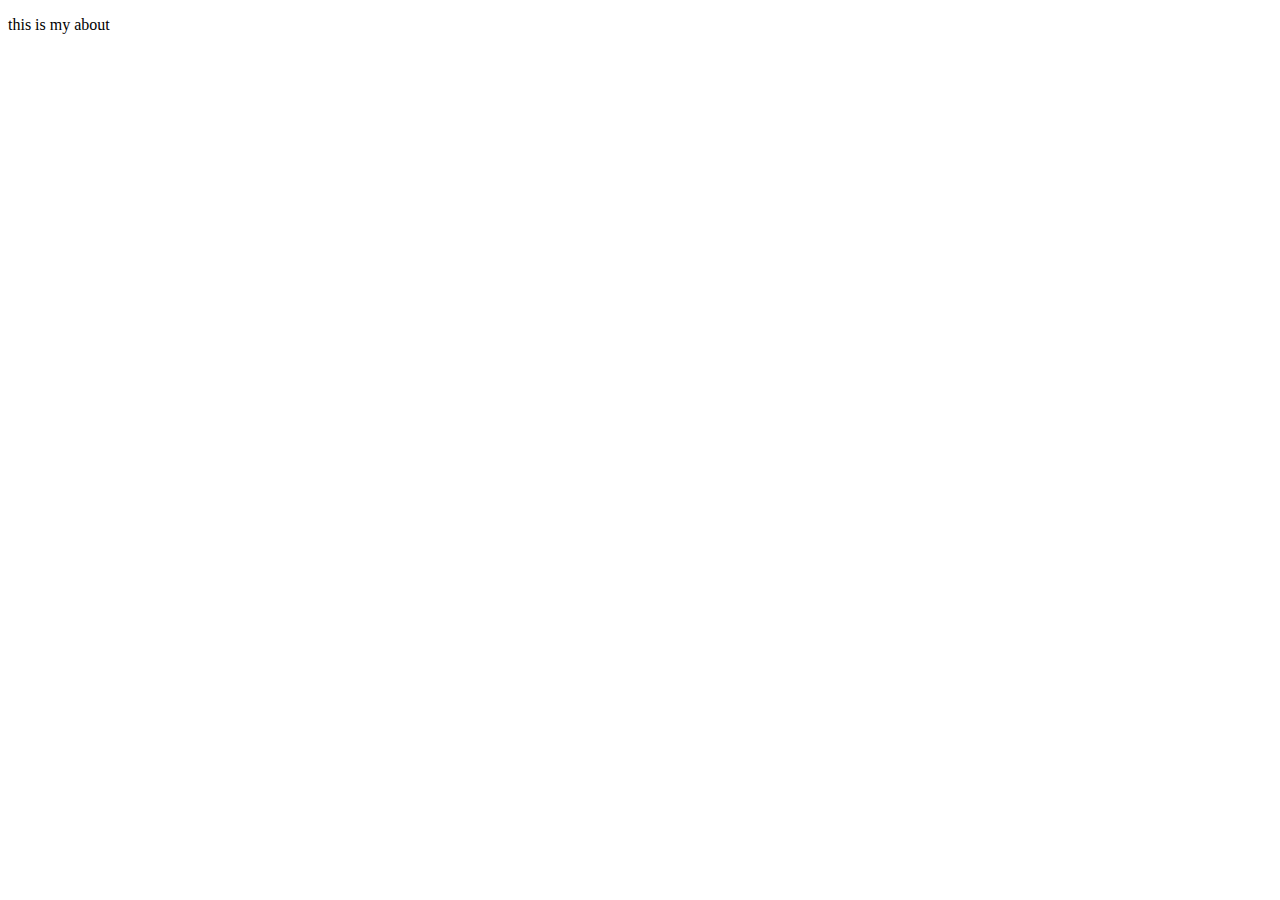
==== about.html @ bb670ddb "create about page" ====
<!DOCTYPE html>
<html lang="en">
<head>
    <meta charset="UTF-8">
    <meta http-equiv="X-UA-Compatible" content="IE=edge">
    <meta name="viewport" content="width=<<>>, initial-scale=1.0">
    <title>Document</title>
</head>
<body>
    <p>this is my about</p>
</body>
</html>
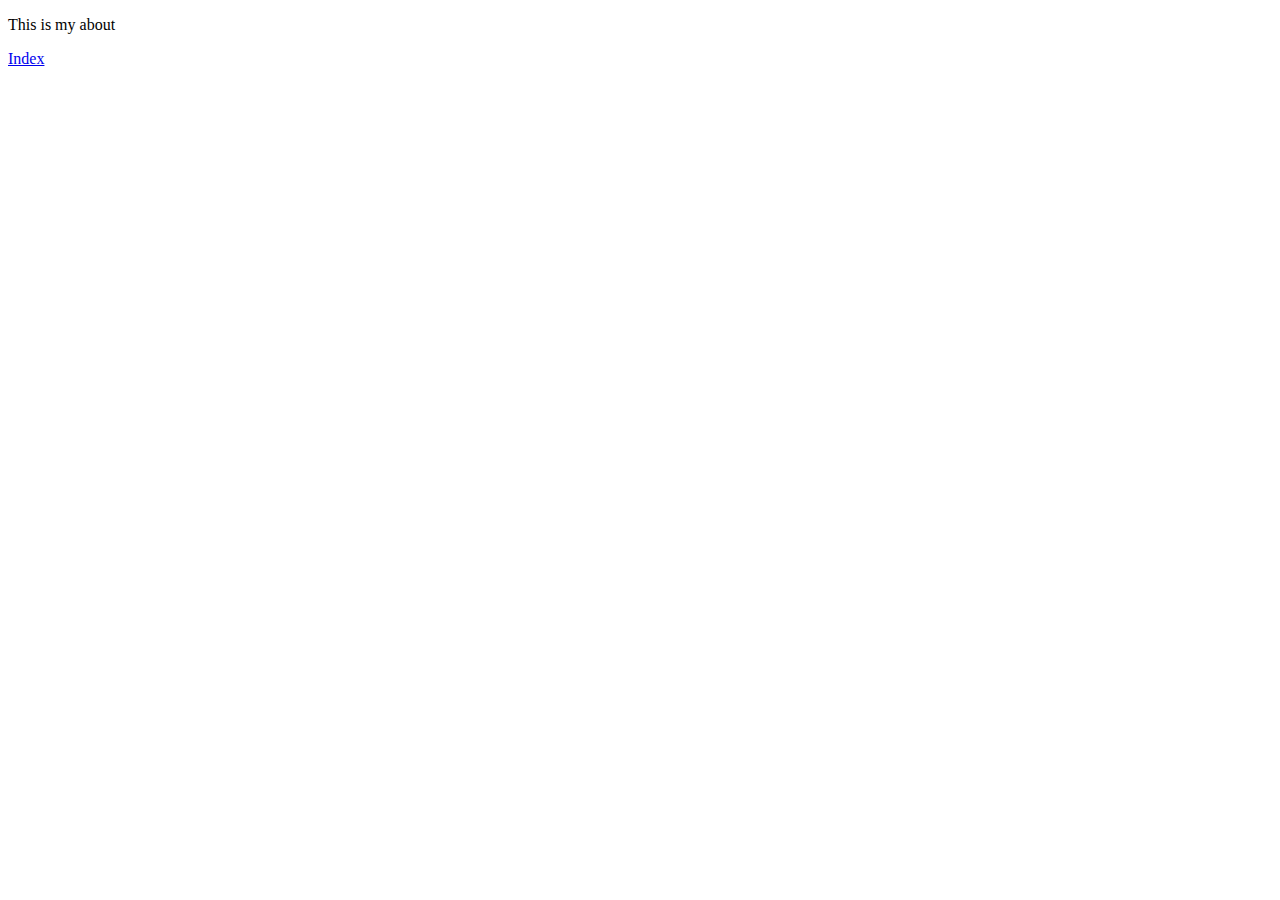
==== commit 8c964258: "new project" ====
--- a/about.html
+++ b/about.html
@@ -7,6 +7,8 @@
     <title>Document</title>
 </head>
 <body>
-    <p>this is my about</p>
+    <p>This is my about</p>
+    <a href="index.html">Index</a>
+
 </body>
 </html>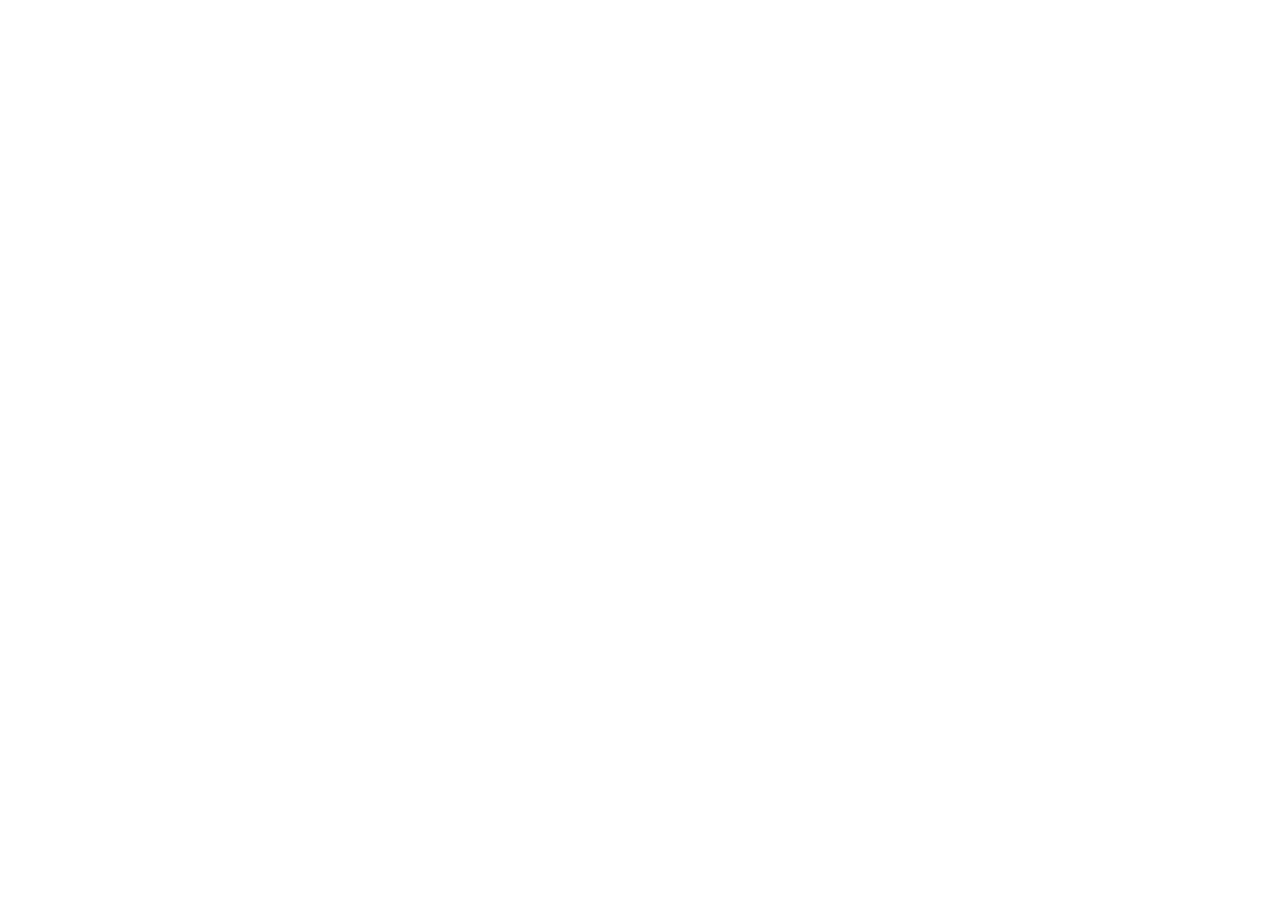
==== commit 625d78a3: "my project" ====
--- a/about.html
+++ b/about.html
@@ -5,10 +5,11 @@
     <meta http-equiv="X-UA-Compatible" content="IE=edge">
     <meta name="viewport" content="width=<<>>, initial-scale=1.0">
     <title>Document</title>
+<style>
 </head>
 <body>
-    <p>This is my about</p>
-    <a href="index.html">Index</a>
+    <p> style= "color:green" This are green text </p>
+    
 
 </body>
 </html>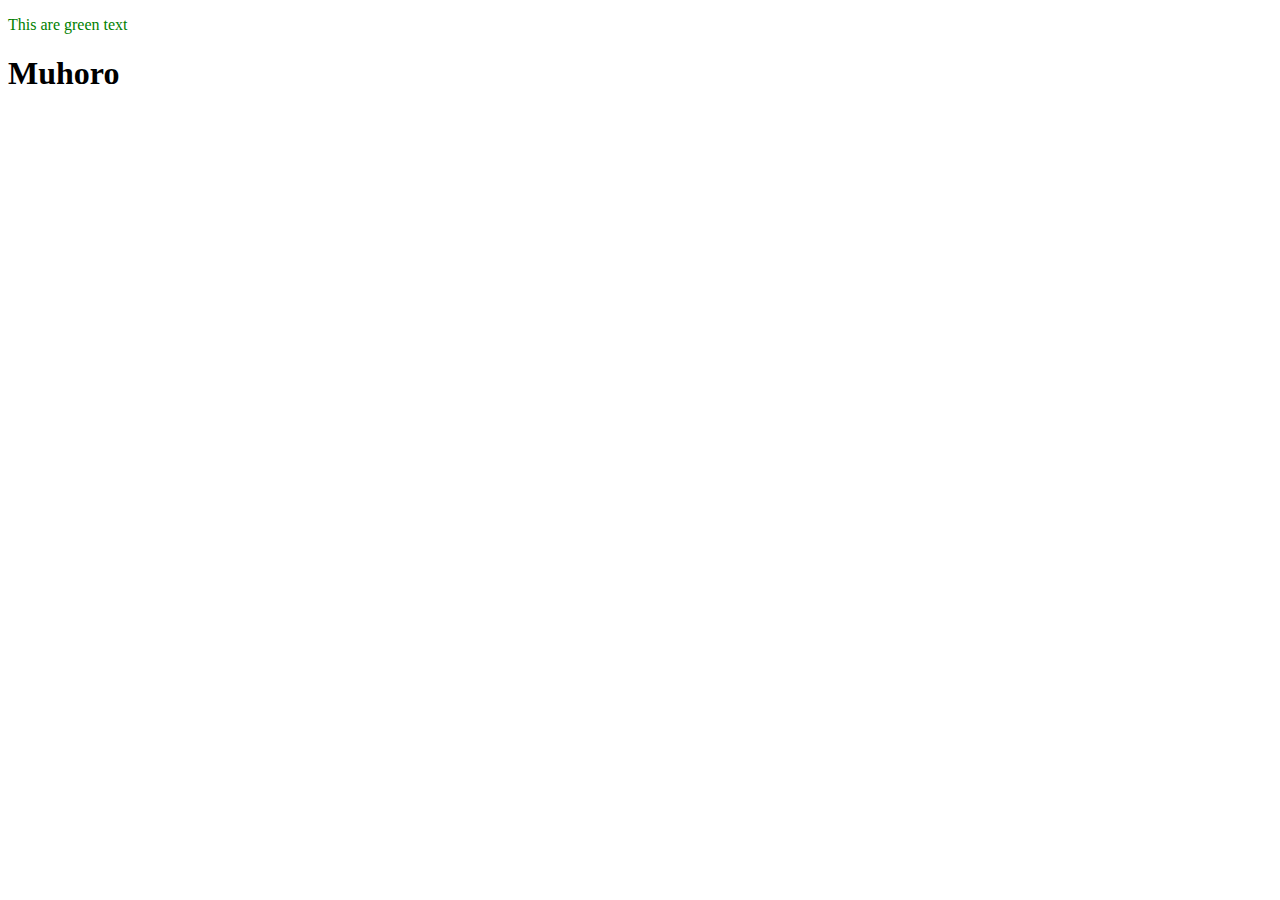
==== commit a3bff4f3: "my project" ====
--- a/about.html
+++ b/about.html
@@ -5,10 +5,11 @@
     <meta http-equiv="X-UA-Compatible" content="IE=edge">
     <meta name="viewport" content="width=<<>>, initial-scale=1.0">
     <title>Document</title>
-<style>
+    <!-- <style></style> -->
 </head>
 <body>
-    <p> style= "color:green" This are green text </p>
+    <p style="color:green"> This are green text </p>
+    <h1>Muhoro</h1>
     
 
 </body>
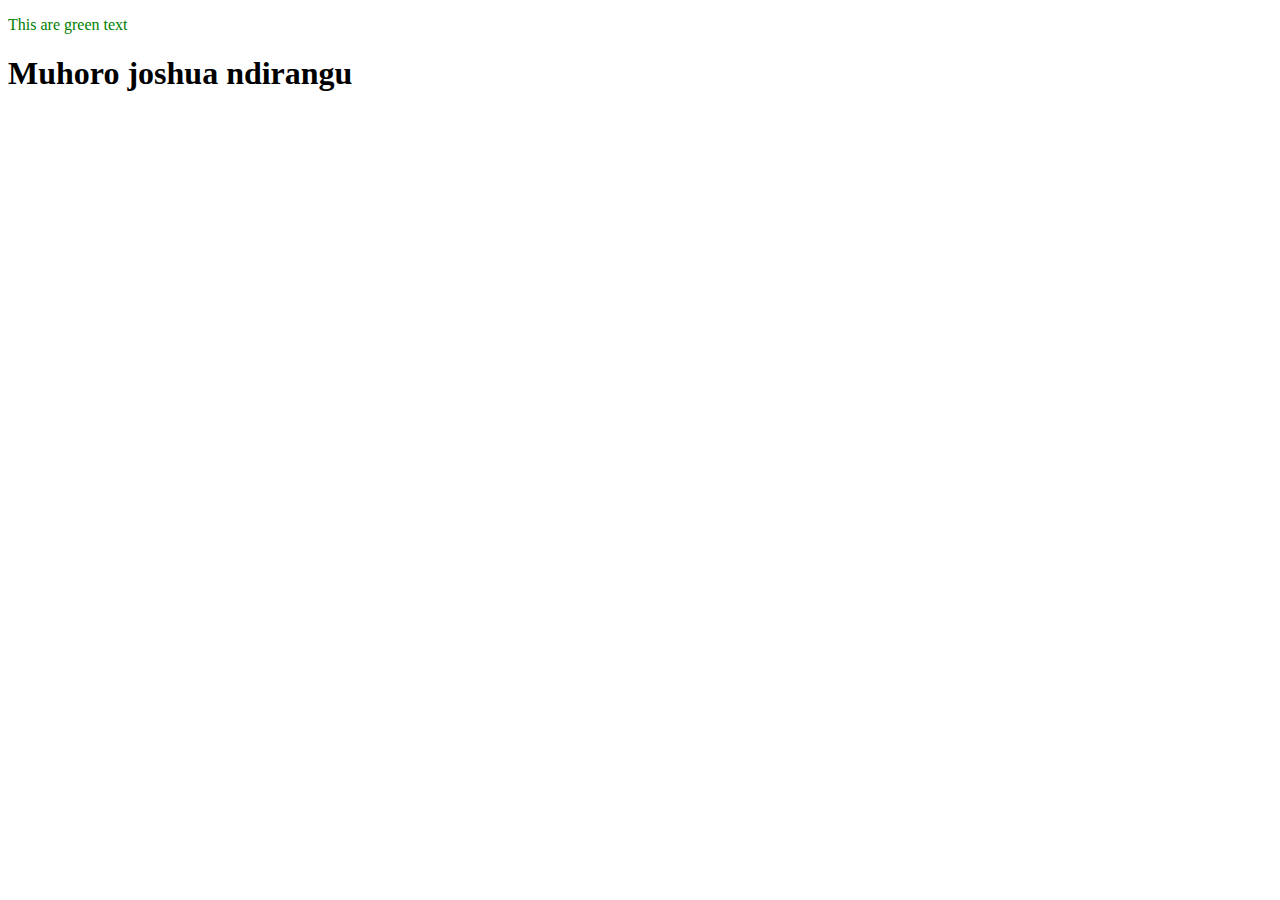
==== commit 28c01e2f: "update innovation" ====
--- a/about.html
+++ b/about.html
@@ -9,7 +9,7 @@
 </head>
 <body>
     <p style="color:green"> This are green text </p>
-    <h1>Muhoro</h1>
+    <h1 size="14">Muhoro joshua ndirangu </h1>
     
 
 </body>
